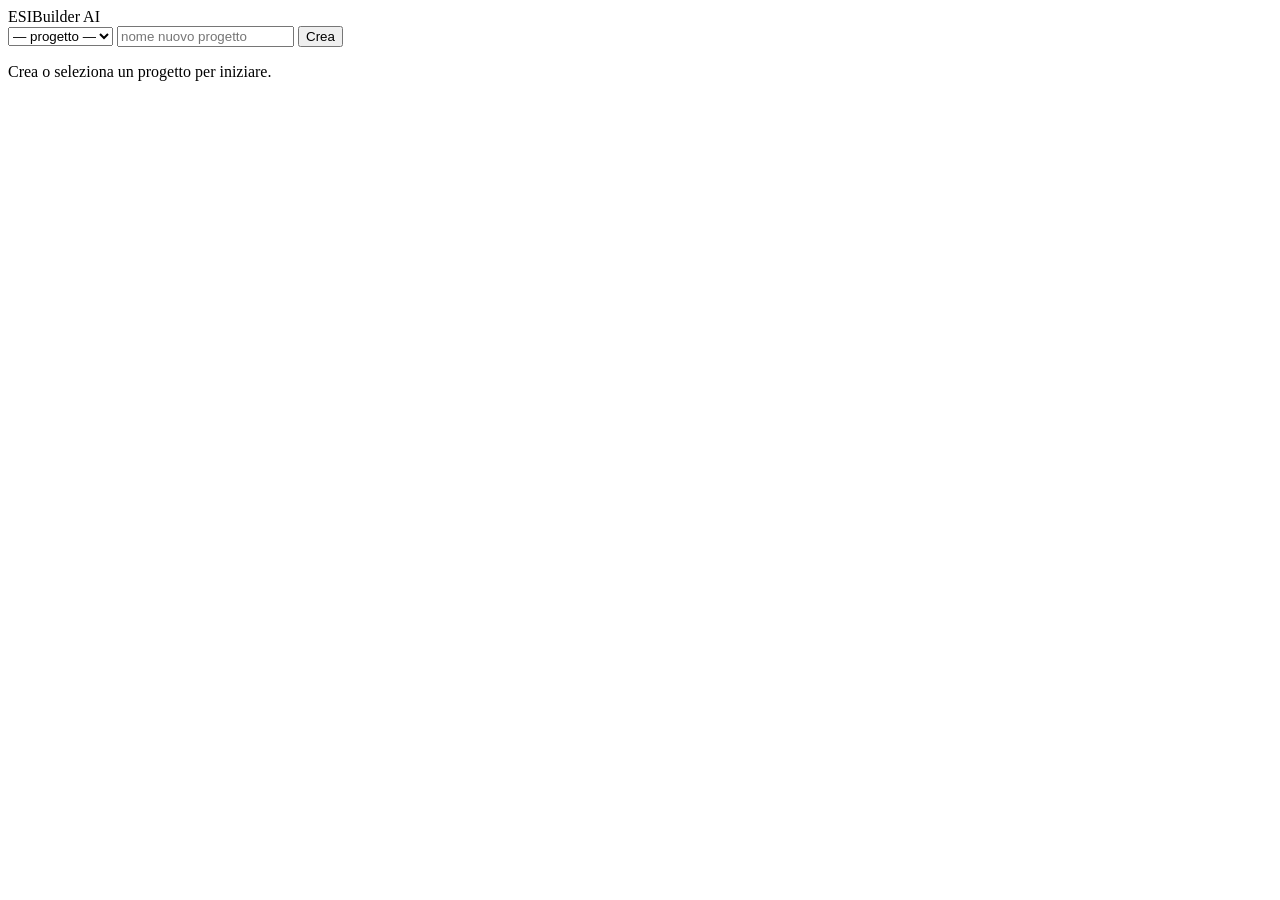
==== tools/app/static/index.html @ b20389ea "App di configurazione ESIBuilder AI: dalla cartella di acquisizioni al .fss Wizard locale (Flask + J" ====
<!doctype html>
<html lang="it">
<head>
  <meta charset="utf-8">
  <meta name="viewport" content="width=device-width, initial-scale=1">
  <title>ESIBuilder AI</title>
  <link rel="stylesheet" href="/static/style.css">
</head>
<body>
  <header>
    <div class="brand">ESIBuilder <span>AI</span></div>
    <div class="project-bar">
      <select id="project-select"><option value="">— progetto —</option></select>
      <input id="new-project-name" type="text" placeholder="nome nuovo progetto">
      <button id="new-project">Crea</button>
    </div>
    <div id="head-status" class="head-status"></div>
  </header>

  <main>
    <nav id="steps"></nav>
    <section id="panel">
      <p class="empty">Crea o seleziona un progetto per iniziare.</p>
    </section>
  </main>

  <div id="toast" class="toast"></div>

  <script src="/static/box_editor.js"></script>
  <script src="/static/orientation_view.js"></script>
    <script src="/static/depth_view.js"></script>
  <script src="/static/app.js"></script>
</body>
</html>
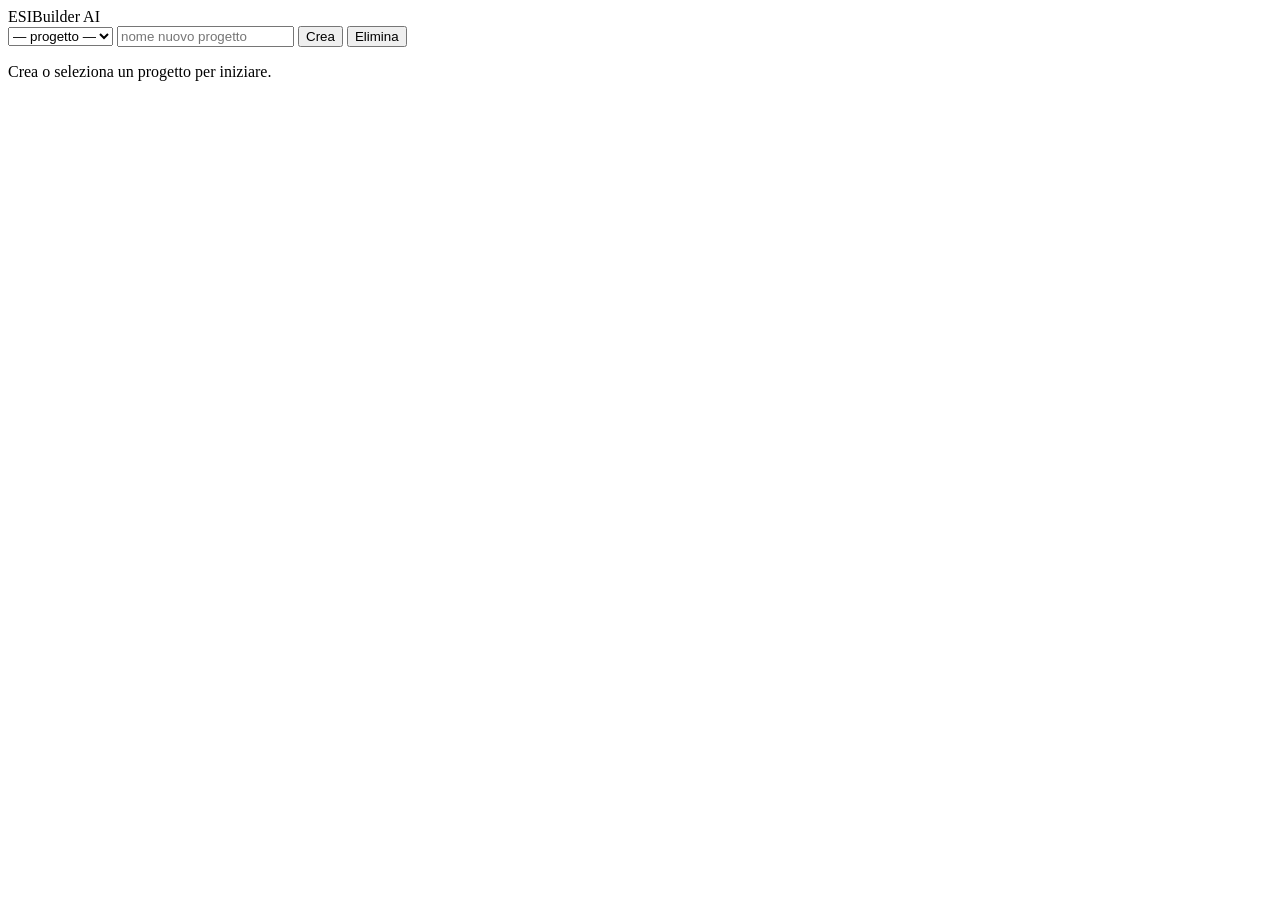
==== commit fbad2849: "Piani a tutto schermo, ed eliminare un progetto **A tutto schermo.** Su un francobollo di 118 px il " ====
--- a/tools/app/static/index.html
+++ b/tools/app/static/index.html
@@ -13,6 +13,7 @@
       <select id="project-select"><option value="">— progetto —</option></select>
       <input id="new-project-name" type="text" placeholder="nome nuovo progetto">
       <button id="new-project">Crea</button>
+      <button id="del-project" class="ghost" title="butta via questo progetto">Elimina</button>
     </div>
     <div id="head-status" class="head-status"></div>
   </header>
@@ -26,9 +27,11 @@
 
   <div id="toast" class="toast"></div>
 
+  <script src="/static/lente.js"></script>
   <script src="/static/box_editor.js"></script>
   <script src="/static/orientation_view.js"></script>
     <script src="/static/depth_view.js"></script>
+    <script src="/static/scale_view.js"></script>
   <script src="/static/app.js"></script>
 </body>
 </html>
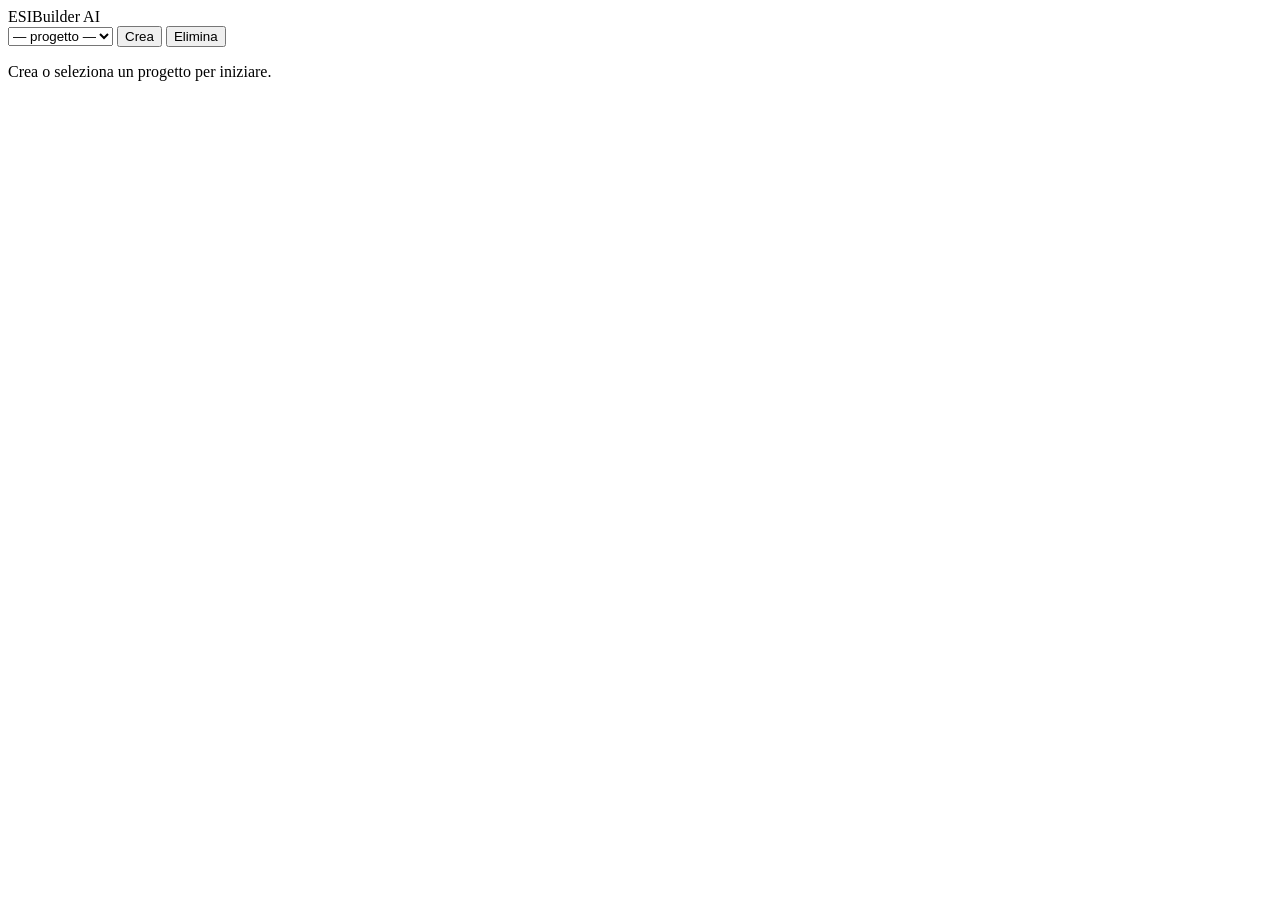
==== commit 69e64cac: "UI: chiedi il nome solo quando si crea un progetto" ====
--- a/tools/app/static/index.html
+++ b/tools/app/static/index.html
@@ -11,7 +11,6 @@
     <div class="brand">ESIBuilder <span>AI</span></div>
     <div class="project-bar">
       <select id="project-select"><option value="">— progetto —</option></select>
-      <input id="new-project-name" type="text" placeholder="nome nuovo progetto">
       <button id="new-project">Crea</button>
       <button id="del-project" class="ghost" title="butta via questo progetto">Elimina</button>
     </div>
